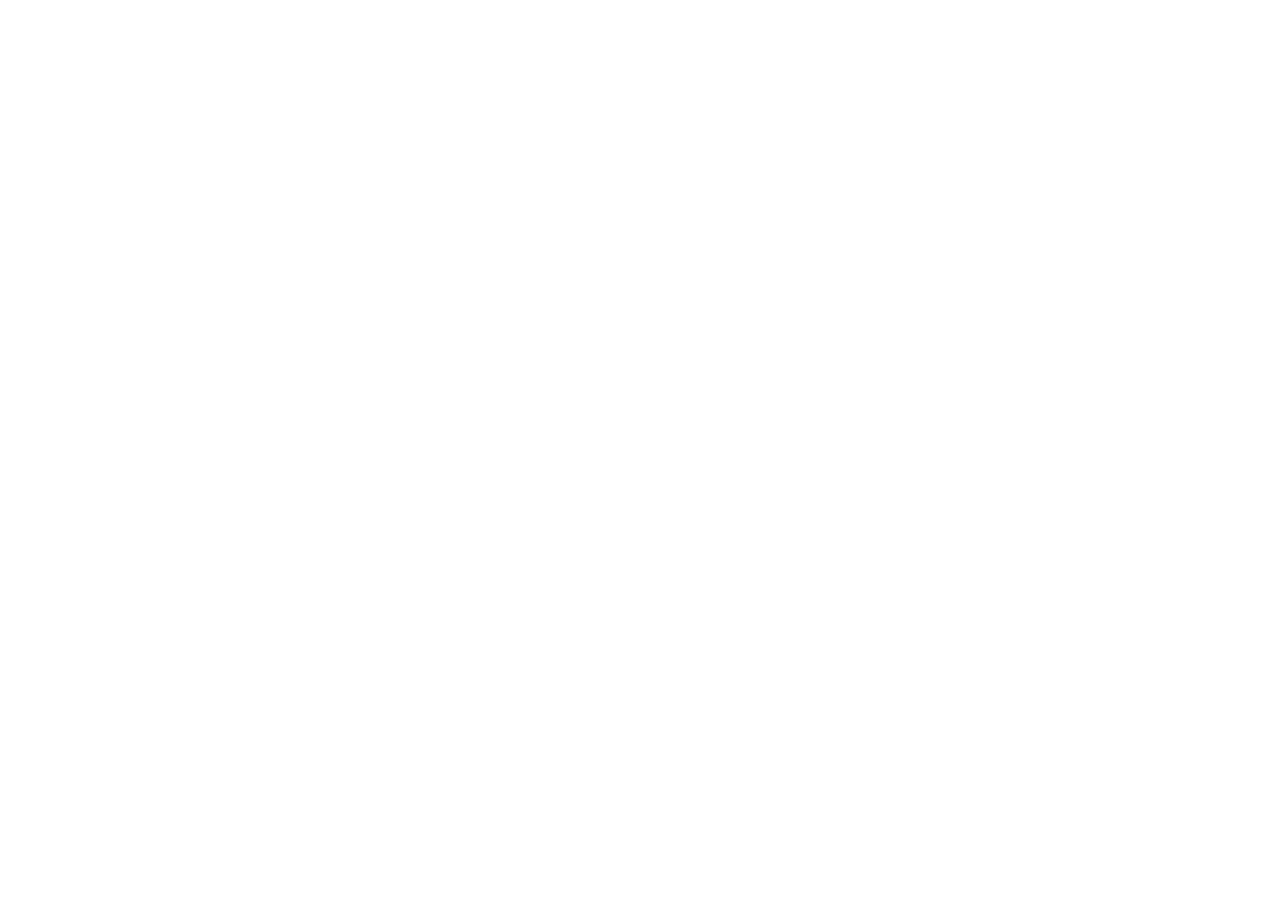
==== styleguide.html @ 7b471d11 "Create styleguide" ====
<!DOCTYPE html>
<html lang="en">
  <head>
    <meta charset="UTF-8">
    <meta name="viewport" content="width=device-width, initial-scale=1.0">
    <title>Document</title>
  </head>
  <body>
    
  </body>
</html>
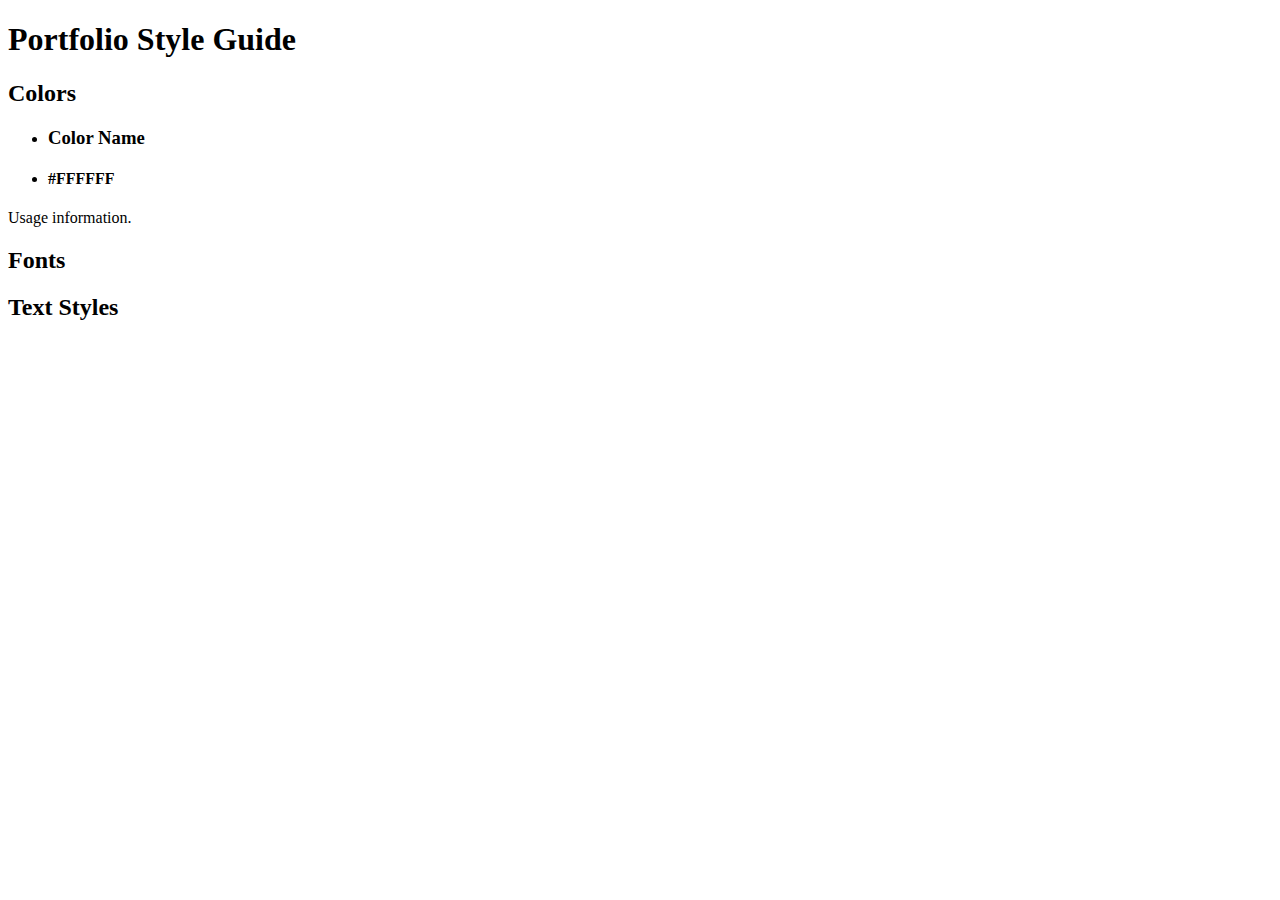
==== commit cbd20546: "Minor fixes" ====
--- a/styleguide.html
+++ b/styleguide.html
@@ -1,11 +1,50 @@
 <!DOCTYPE html>
 <html lang="en">
-  <head>
-    <meta charset="UTF-8">
-    <meta name="viewport" content="width=device-width, initial-scale=1.0">
-    <title>Document</title>
-  </head>
-  <body>
-    
-  </body>
+
+<head>
+  <meta charset="UTF-8">
+  <meta name="viewport" content="width=device-width, initial-scale=1.0">
+  <title>Portfolio Style Guide</title>
+  <link rel="stylesheet" href="./resources/css/reset.css">
+  <link rel="stylesheet" href="./resources/css/styleguide.css">
+</head>
+
+<body>
+  <!-- Header -->
+  <header>
+    <h1>Portfolio Style Guide</h1>
+  </header>
+
+  <!-- Color section -->
+  <section class="container">
+    <h2>Colors</h2>
+    <div>
+      <div class="color-panel maroon">
+        <ul>
+          <li>
+            <h3>Color Name</h3>
+          </li>
+          <li>
+            <h4>#FFFFFF</h4>
+          </li>
+        </ul>
+        <p>Usage information.</p>
+      </div>
+    </div>
+  </section>
+
+  <!-- Fonts section -->
+  <section class="container">
+    <h2>Fonts</h2>
+  </section>
+
+  <!-- Text styles section -->
+  <section class="container">
+    <h2>Text Styles</h2>
+  </section>
+
+  <!-- Footer -->
+
+</body>
+
 </html>